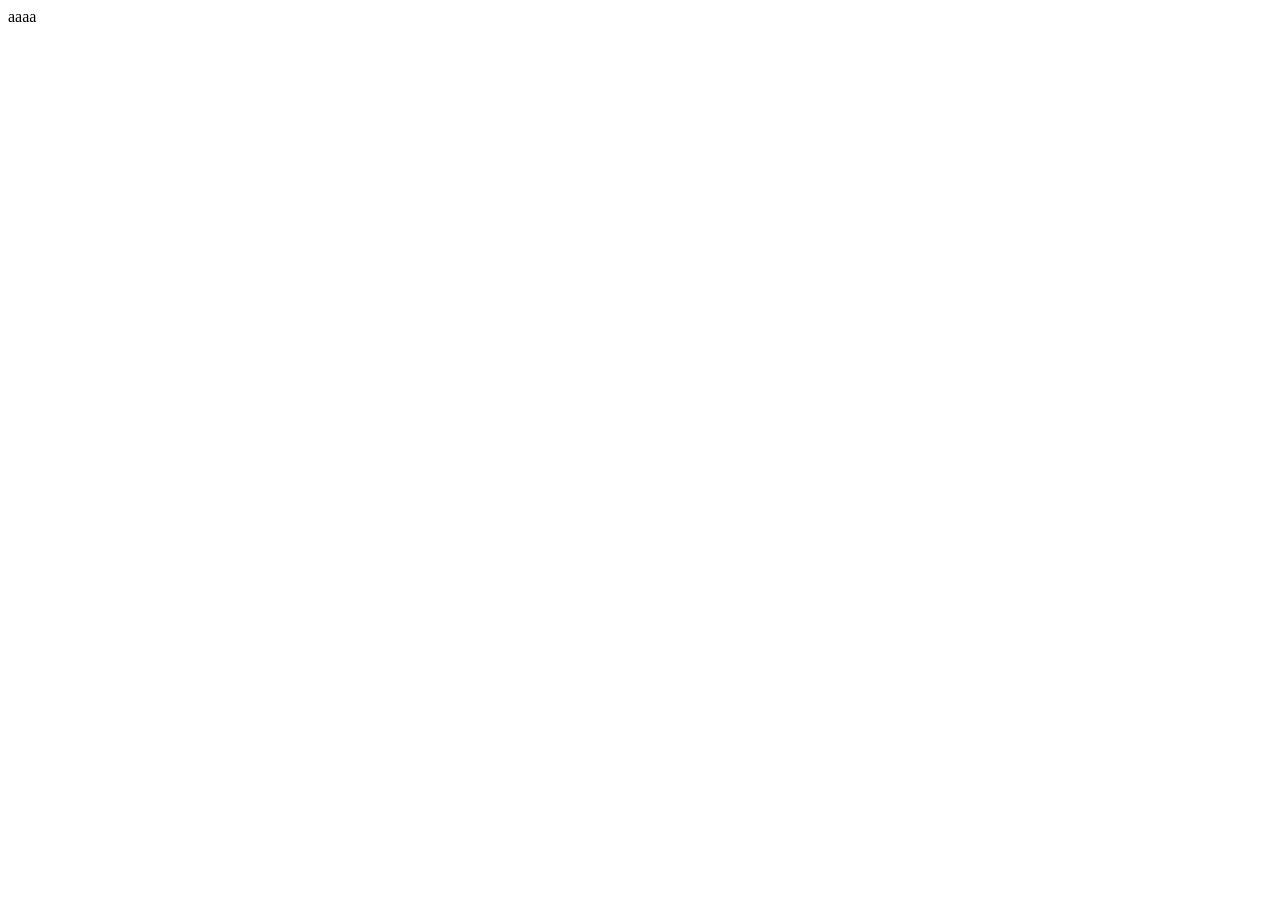
==== start folder/index.html @ 8580a54e "index.htmlにコードを追加" ====
<!DOCTYPE html>
<html lang="ja">
<head>aaaa
    <meta charset="UTF-8">
    <meta name="viewport" content="width=device-width, initial-scale=1.0">
    <title>Document</title>
</head>
<body>
    
</body>
</html>
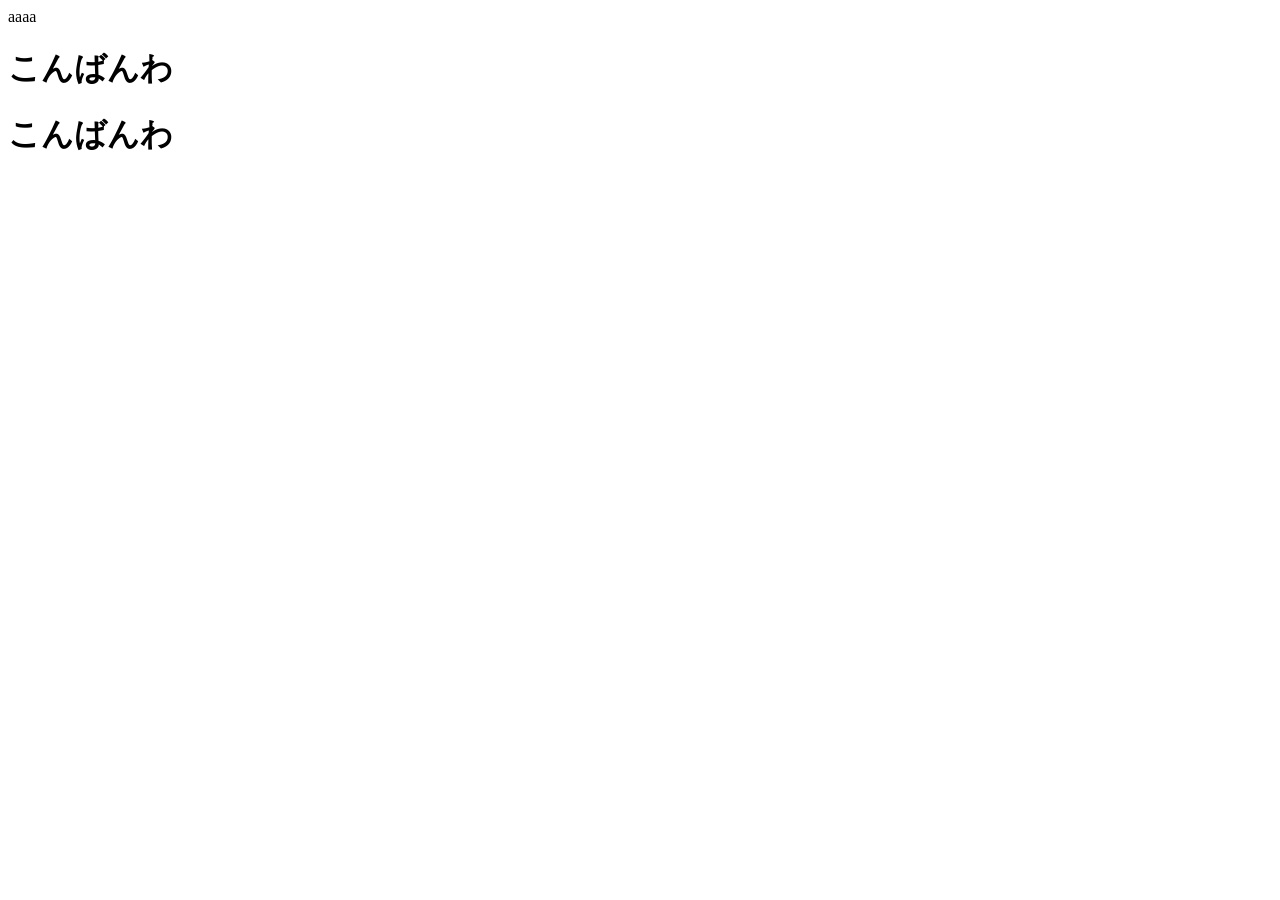
==== commit 3dd84a73: "こんばんわ" ====
--- a/start folder/index.html
+++ b/start folder/index.html
@@ -6,6 +6,7 @@
     <title>Document</title>
 </head>
 <body>
-    
+    <h1>こんばんわ</h1>
+    <h1>こんばんわ</h1>
 </body>
-</html>+</html> 
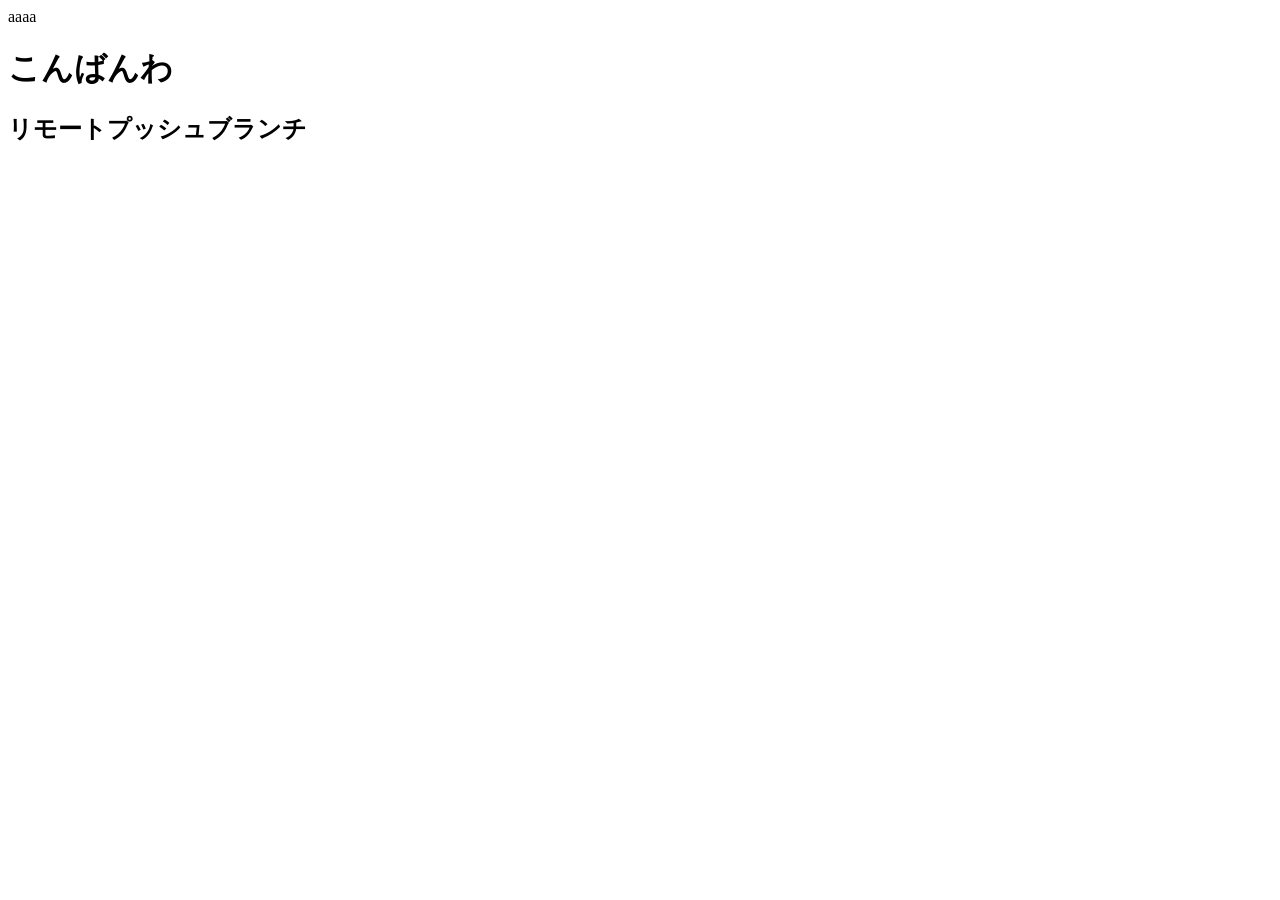
==== commit de742dc3: "プッシュブランチ" ====
--- a/start folder/index.html
+++ b/start folder/index.html
@@ -7,6 +7,6 @@
 </head>
 <body>
     <h1>こんばんわ</h1>
-    <h1>こんばんわ</h1>
+    <h2>リモートプッシュブランチ</h2>
 </body>
 </html> 
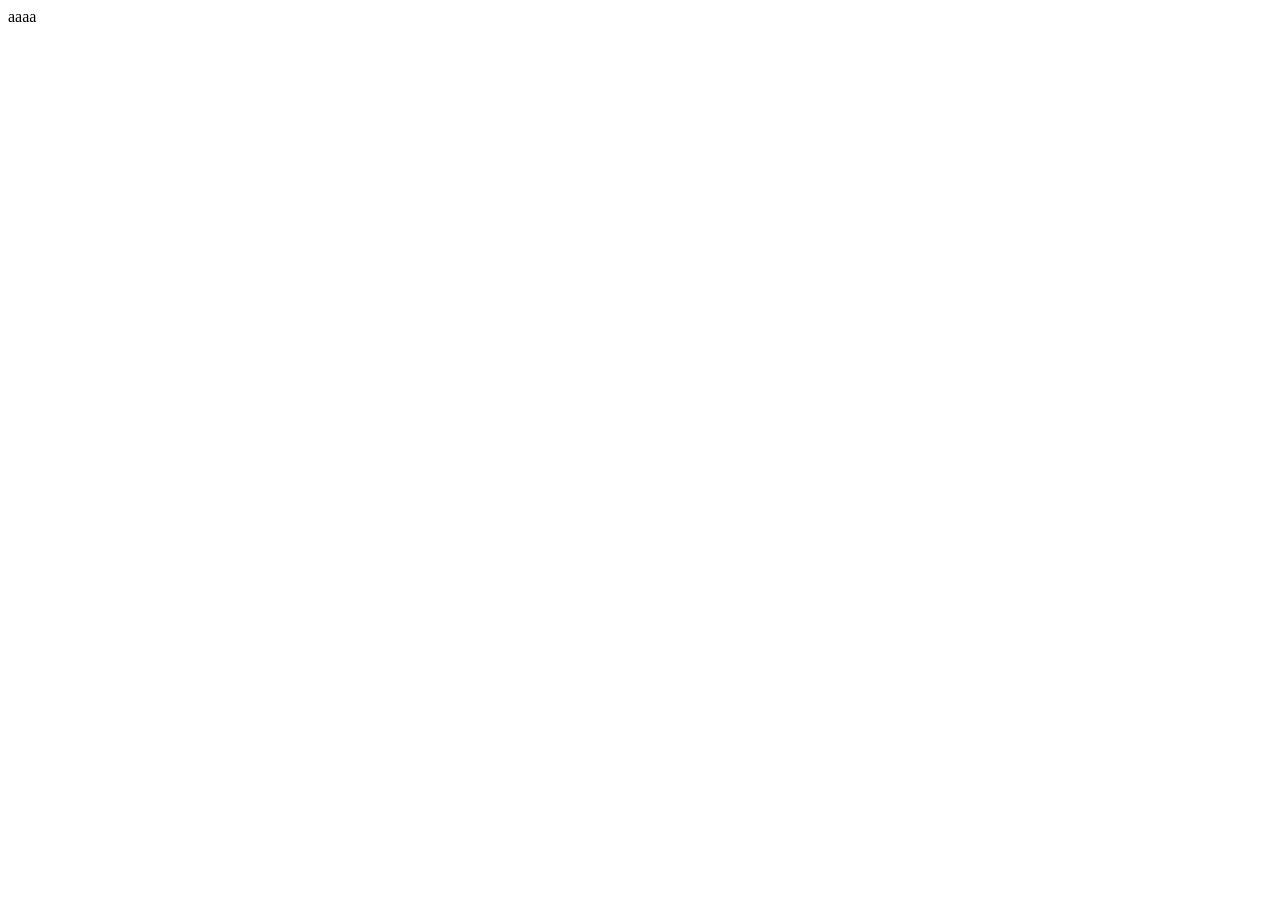
==== commit 25d08987: "Merge remote changes" ====
--- a/start folder/index.html
+++ b/start folder/index.html
@@ -6,7 +6,6 @@
     <title>Document</title>
 </head>
 <body>
-    <h1>こんばんわ</h1>
-    <h2>リモートプッシュブランチ</h2>
+    
 </body>
-</html> +</html>
